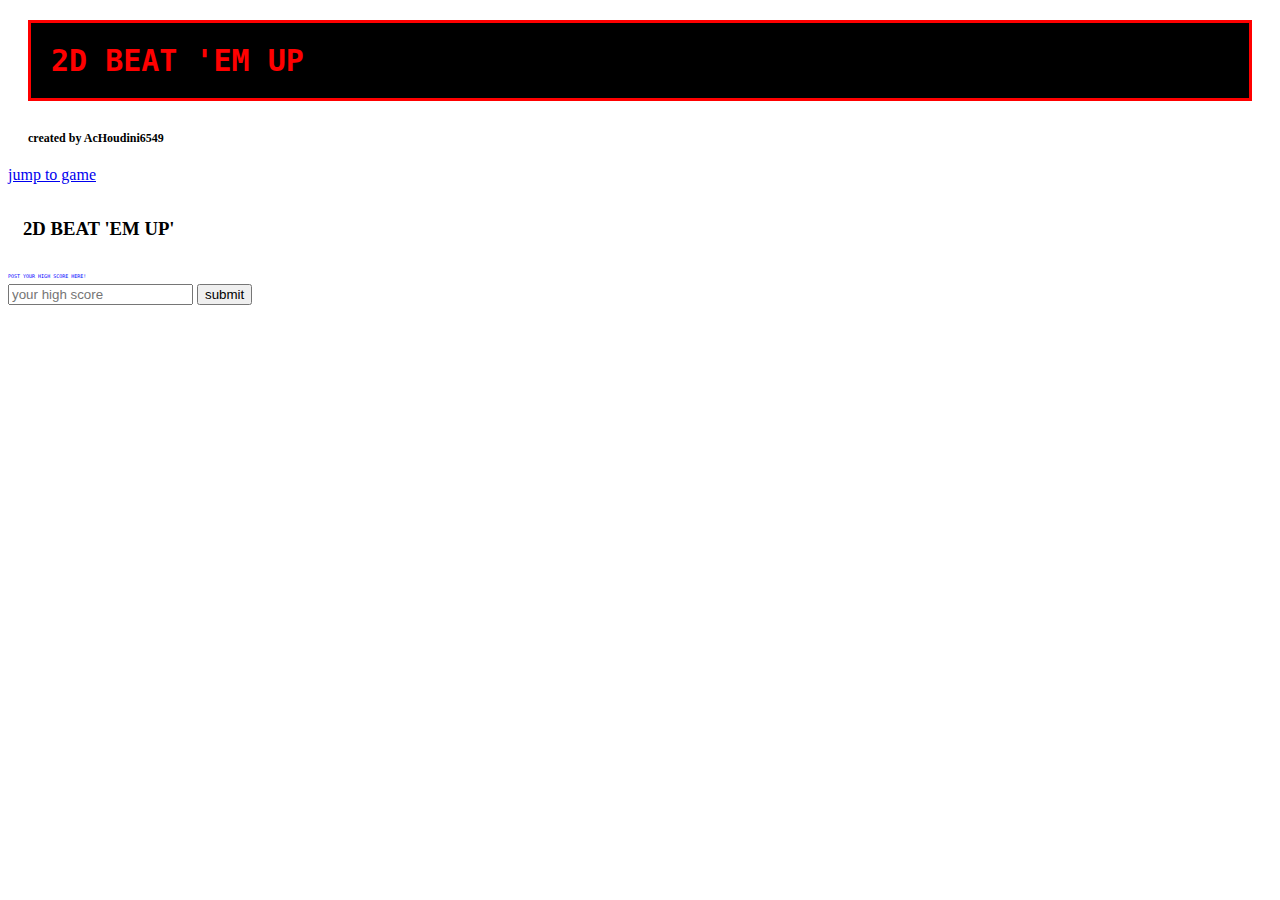
==== index.html @ 1dd3919d "adjusted padding and margins" ====
<!DOCTYPE html>
<html>
<head>
  <meta http-equiv="content-type" content="text/html; charset=UTF-8">
  <title></title>
  <meta http-equiv="content-type" content="text/html; charset=UTF-8">
  <meta name="robots" content="noindex, nofollow">
  <meta name="googlebot" content="noindex, nofollow">
  <meta name="viewport" content="width=device-width, initial-scale=1">


  <script
    type="text/javascript"
    src="/js/lib/dummy.js"
    
  ></script>

    <link rel="stylesheet" type="text/css" href="/css/result-light.css">


  <style id="compiled-css" type="text/css">
      
h1 {
  font-size: 30px;
    font-family: monospace;
    color: red;
  border-color: blue;
  border: 5px;
  border: solid;
  background-color: black; 
  padding: 20px;
  margin: 20px;
}
h2 {
  font-size: 12px;
  padding: 10px;
  margin: 10px
}
p{
  font-size: 5px;
  font-family: monospace;
  color: blue;
}
h3 {
  padding: 15px;
}
  </style>


  <!-- TODO: Missing CoffeeScript 2 -->

  <script type="text/javascript">//<![CDATA[

    window.onload=function(){
      


    }

  //]]></script>

</head>
<body>
    <main>
<h1>
2D BEAT 'EM UP
</h1>

<h2>
created by AcHoudini6549
</h2>

<a href="#game">jump to game</a>

<h3>
<game id="game"> 2D BEAT 'EM UP'</game>
</h3>
<p>
POST YOUR HIGH SCORE HERE!
</p>
<form action="submit score">
<input type="text" placeholder="your high score" required> 
</placeholder>
<button type="submit">
submit
</button>
</form>
</main>

  
  <script>
    // tell the embed parent frame the height of the content
    if (window.parent && window.parent.parent){
      window.parent.parent.postMessage(["resultsFrame", {
        height: document.body.getBoundingClientRect().height,
        slug: "n7ogark6"
      }], "*")
    }

    // always overwrite window.name, in case users try to set it manually
    window.name = "result"
  </script>
</body>
</html>
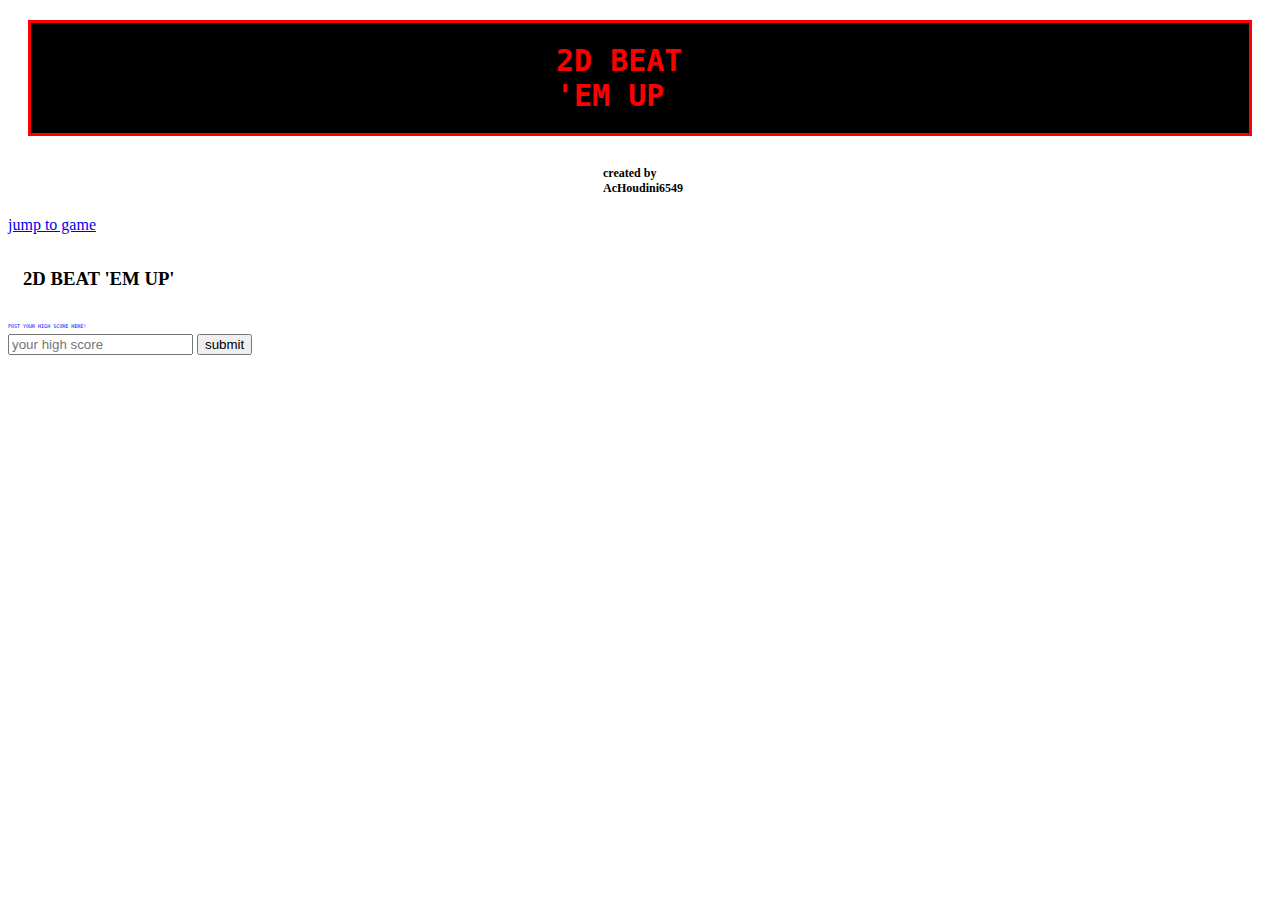
==== commit d468fd83: "centered text" ====
--- a/index.html
+++ b/index.html
@@ -29,13 +29,19 @@
   border: 5px;
   border: solid;
   background-color: black; 
-  padding: 20px;
+  padding-bottom: 20px;
+  padding-top: 20px;
+  padding-right: 525px;
+  padding-left: 525px;
   margin: 20px;
 }
 h2 {
   font-size: 12px;
-  padding: 10px;
-  margin: 10px
+  padding-top: 10px;
+  padding-bottom: 10px;
+  padding-left: 585px;
+  padding-right: 585px;
+  margin: 10px;
 }
 p{
   font-size: 5px;
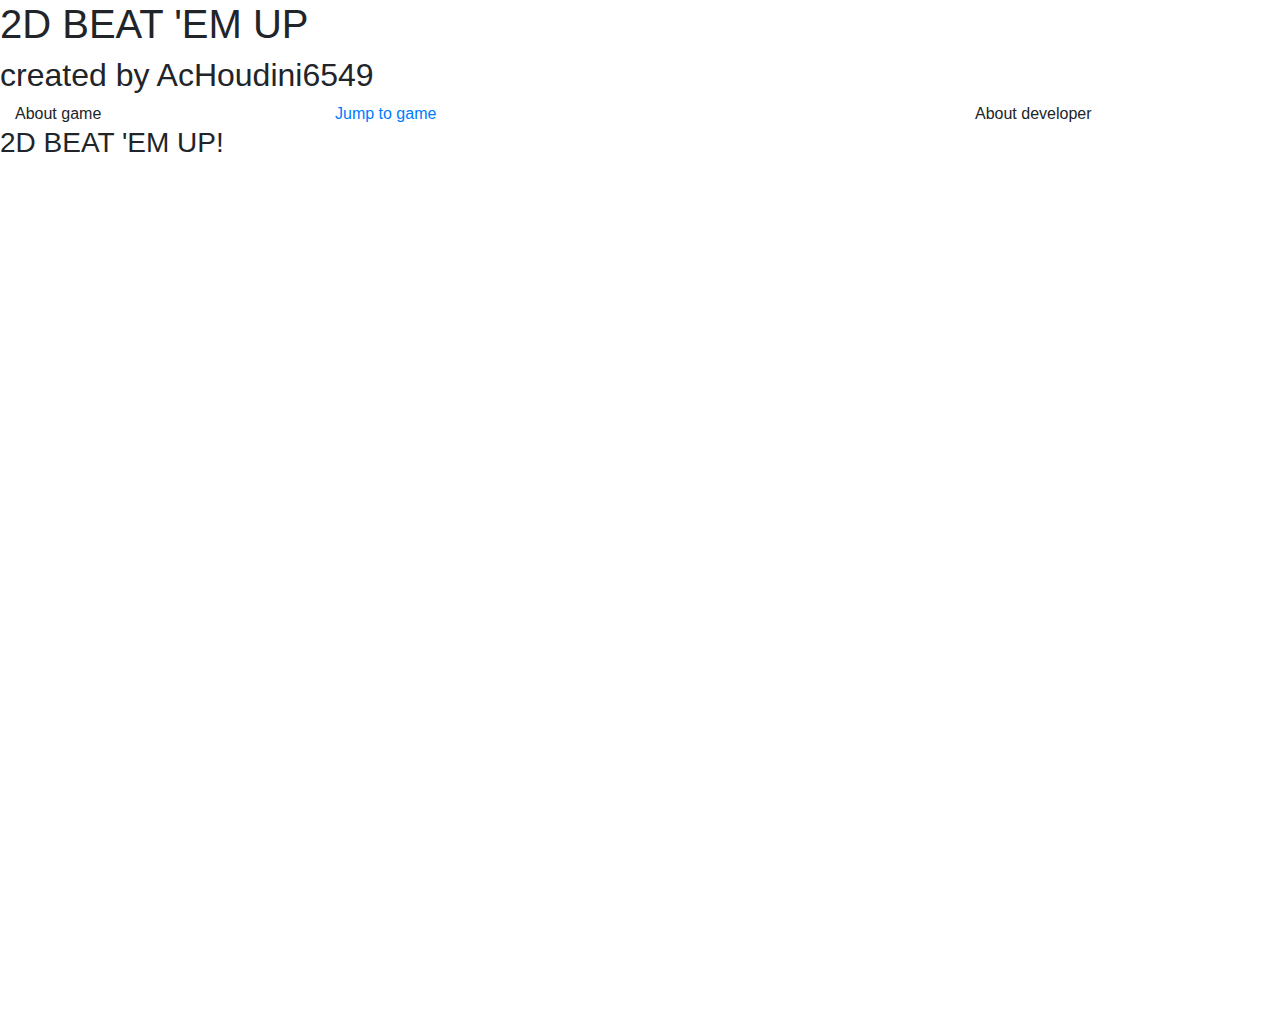
==== commit d2d67995: "removed style tags replaced with css folder" ====
--- a/index.html
+++ b/index.html
@@ -1,111 +1,44 @@
-
 <!DOCTYPE html>
 <html>
-<head>
-  <meta http-equiv="content-type" content="text/html; charset=UTF-8">
-  <title></title>
-  <meta http-equiv="content-type" content="text/html; charset=UTF-8">
-  <meta name="robots" content="noindex, nofollow">
-  <meta name="googlebot" content="noindex, nofollow">
-  <meta name="viewport" content="width=device-width, initial-scale=1">
+    <head>
+     <link rel="stylesheet" href="myStyle.css">
 
-
-  <script
-    type="text/javascript"
-    src="/js/lib/dummy.js"
-    
-  ></script>
-
-    <link rel="stylesheet" type="text/css" href="/css/result-light.css">
-
-
-  <style id="compiled-css" type="text/css">
-      
-h1 {
-  font-size: 30px;
-    font-family: monospace;
-    color: red;
-  border-color: blue;
-  border: 5px;
-  border: solid;
-  background-color: black; 
-  padding-bottom: 20px;
-  padding-top: 20px;
-  padding-right: 525px;
-  padding-left: 525px;
-  margin: 20px;
-}
-h2 {
-  font-size: 12px;
-  padding-top: 10px;
-  padding-bottom: 10px;
-  padding-left: 585px;
-  padding-right: 585px;
-  margin: 10px;
-}
-p{
-  font-size: 5px;
-  font-family: monospace;
-  color: blue;
-}
-h3 {
-  padding: 15px;
-}
-  </style>
-
-
-  <!-- TODO: Missing CoffeeScript 2 -->
-
-  <script type="text/javascript">//<![CDATA[
-
-    window.onload=function(){
-      
-
-
-    }
-
-  //]]></script>
-
-</head>
+    <link rel="stylesheet" href="https://stackpath.bootstrapcdn.com/bootstrap/4.3.1/css/bootstrap.min.css" integrity="sha384-ggOyR0iXCbMQv3Xipma34MD+dH/1fQ784/j6cY/iJTQUOhcWr7x9JvoRxT2MZw1T" crossorigin="anonymous">
+    </head>
 <body>
     <main>
-<h1>
-2D BEAT 'EM UP
-</h1>
+        <h1>
+        2D BEAT 'EM UP
+        </h1>
+        
+        <h2>
+        created by AcHoudini6549
+        </h2>
+        
+    </main>
+    <div class="container-fluid">
+        <div class="row">
+            <div class="col-3">
+                About game
+            </div>
+            <div class="col-6">
+                <a style="display: block;" href="#game">Jump to game</a>
+            </div>
+            <div class="col-3">
+                About developer
+            </div>
+        </div>
+    </div>
 
-<h2>
-created by AcHoudini6549
-</h2>
+    <div id="game" style="height: 100vh;">
+        <h3>    
+        2D BEAT 'EM UP!
+        </h3>
+    </div>
 
-<a href="#game">jump to game</a>
+    <script src="https://code.jquery.com/jquery-3.3.1.slim.min.js" integrity="sha384-q8i/X+965DzO0rT7abK41JStQIAqVgRVzpbzo5smXKp4YfRvH+8abtTE1Pi6jizo" crossorigin="anonymous"></script>
+    <script src="https://cdnjs.cloudflare.com/ajax/libs/popper.js/1.14.7/umd/popper.min.js" integrity="sha384-UO2eT0CpHqdSJQ6hJty5KVphtPhzWj9WO1clHTMGa3JDZwrnQq4sF86dIHNDz0W1" crossorigin="anonymous"></script>
+    <script src="https://stackpath.bootstrapcdn.com/bootstrap/4.3.1/js/bootstrap.min.js" integrity="sha384-JjSmVgyd0p3pXB1rRibZUAYoIIy6OrQ6VrjIEaFf/nJGzIxFDsf4x0xIM+B07jRM" crossorigin="anonymous"></script>
+</body>
 
-<h3>
-<game id="game"> 2D BEAT 'EM UP'</game>
-</h3>
-<p>
-POST YOUR HIGH SCORE HERE!
-</p>
-<form action="submit score">
-<input type="text" placeholder="your high score" required> 
-</placeholder>
-<button type="submit">
-submit
-</button>
-</form>
-</main>
-
-  
-  <script>
-    // tell the embed parent frame the height of the content
-    if (window.parent && window.parent.parent){
-      window.parent.parent.postMessage(["resultsFrame", {
-        height: document.body.getBoundingClientRect().height,
-        slug: "n7ogark6"
-      }], "*")
-    }
-
-    // always overwrite window.name, in case users try to set it manually
-    window.name = "result"
-  </script>
-</body>
-</html>
+</html>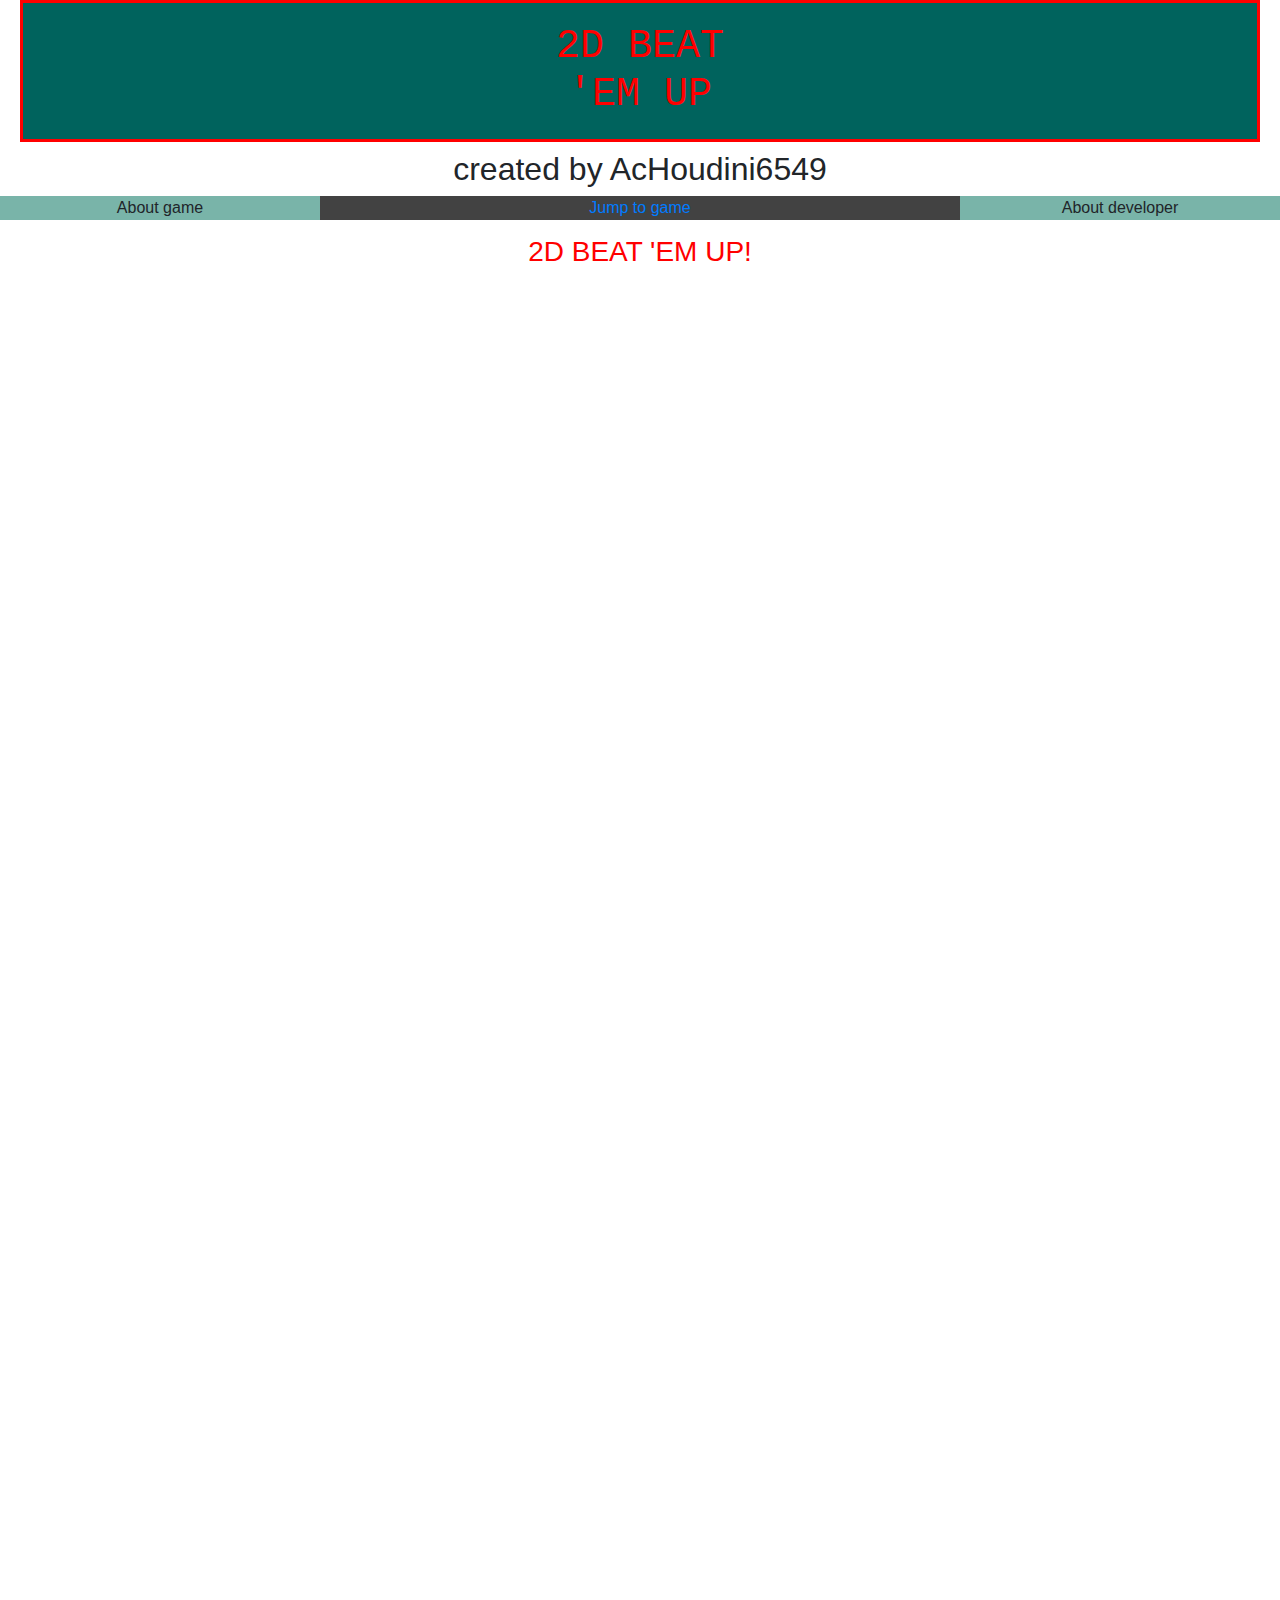
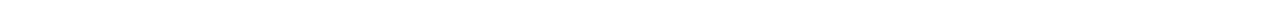
==== commit d9fb0679: "added a footer and added link to js code" ====
--- a/index.html
+++ b/index.html
@@ -39,6 +39,10 @@
     <script src="https://code.jquery.com/jquery-3.3.1.slim.min.js" integrity="sha384-q8i/X+965DzO0rT7abK41JStQIAqVgRVzpbzo5smXKp4YfRvH+8abtTE1Pi6jizo" crossorigin="anonymous"></script>
     <script src="https://cdnjs.cloudflare.com/ajax/libs/popper.js/1.14.7/umd/popper.min.js" integrity="sha384-UO2eT0CpHqdSJQ6hJty5KVphtPhzWj9WO1clHTMGa3JDZwrnQq4sF86dIHNDz0W1" crossorigin="anonymous"></script>
     <script src="https://stackpath.bootstrapcdn.com/bootstrap/4.3.1/js/bootstrap.min.js" integrity="sha384-JjSmVgyd0p3pXB1rRibZUAYoIIy6OrQ6VrjIEaFf/nJGzIxFDsf4x0xIM+B07jRM" crossorigin="anonymous"></script>
+    <canvas id="myCanvas" width="500px" height="500px"></canvas>
 </body>
+<footer>
+    <script src="myGame.js"></script>
+</footer>
 
 </html>--- a/myStyle.css
+++ b/myStyle.css
@@ -0,0 +1,36 @@
+h1 {
+    font-size: 30px;
+      font-family: monospace;
+      color: red;
+    border-color: blue;
+    border: 5px;
+    border: solid;
+    background-color: #00635D; 
+    padding-bottom: 20px;
+    padding-top: 20px;
+    padding-right: 525px;
+    padding-left: 525px;
+    margin: 20px;
+  }
+  h2 {
+    font-size: 12px;
+    margin: 10px;
+  }
+  p{
+    font-size: 5px;
+    font-family: monospace;
+    color: blue;
+  }
+  h3 {
+    padding: 15px;
+    color: red;
+  }
+  *{
+      text-align: center;
+  }
+  .col-3{
+      background-color: #79B4A9;
+  }
+  .col-6{
+      background-color: #424242;
+  }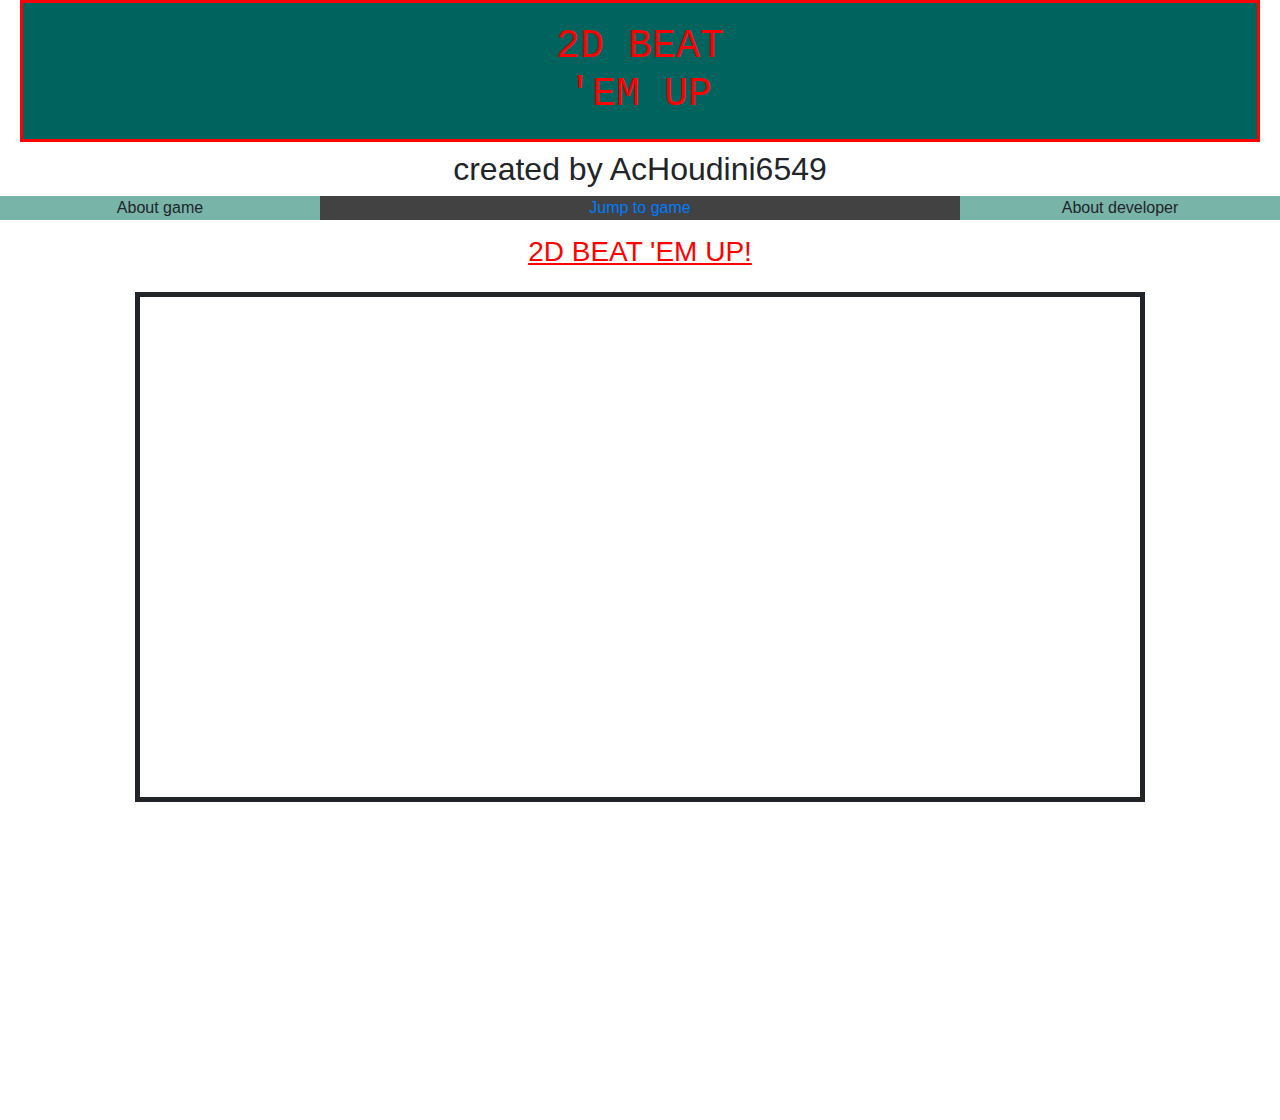
==== commit f2c2bb15: "added canvas border and centered it below h3 text" ====
--- a/index.html
+++ b/index.html
@@ -33,16 +33,19 @@
     <div id="game" style="height: 100vh;">
         <h3>    
         2D BEAT 'EM UP!
-        </h3>
+    </h3>
+    <h4>
+        <canvas id="myCanvas" width="1000px" height="500px"></canvas>
+    </h4>
     </div>
 
     <script src="https://code.jquery.com/jquery-3.3.1.slim.min.js" integrity="sha384-q8i/X+965DzO0rT7abK41JStQIAqVgRVzpbzo5smXKp4YfRvH+8abtTE1Pi6jizo" crossorigin="anonymous"></script>
     <script src="https://cdnjs.cloudflare.com/ajax/libs/popper.js/1.14.7/umd/popper.min.js" integrity="sha384-UO2eT0CpHqdSJQ6hJty5KVphtPhzWj9WO1clHTMGa3JDZwrnQq4sF86dIHNDz0W1" crossorigin="anonymous"></script>
     <script src="https://stackpath.bootstrapcdn.com/bootstrap/4.3.1/js/bootstrap.min.js" integrity="sha384-JjSmVgyd0p3pXB1rRibZUAYoIIy6OrQ6VrjIEaFf/nJGzIxFDsf4x0xIM+B07jRM" crossorigin="anonymous"></script>
-    <canvas id="myCanvas" width="500px" height="500px"></canvas>
 </body>
 <footer>
     <script src="myGame.js"></script>
+    
 </footer>
 
 </html>--- a/myStyle.css
+++ b/myStyle.css
@@ -24,6 +24,8 @@
   h3 {
     padding: 15px;
     color: red;
+    text-decoration: underline;
+    text-decoration: bold;
   }
   *{
       text-align: center;
@@ -33,4 +35,8 @@
   }
   .col-6{
       background-color: #424242;
+  }
+  #myCanvas {
+    border: 5px solid;
+    box-align: center;
   }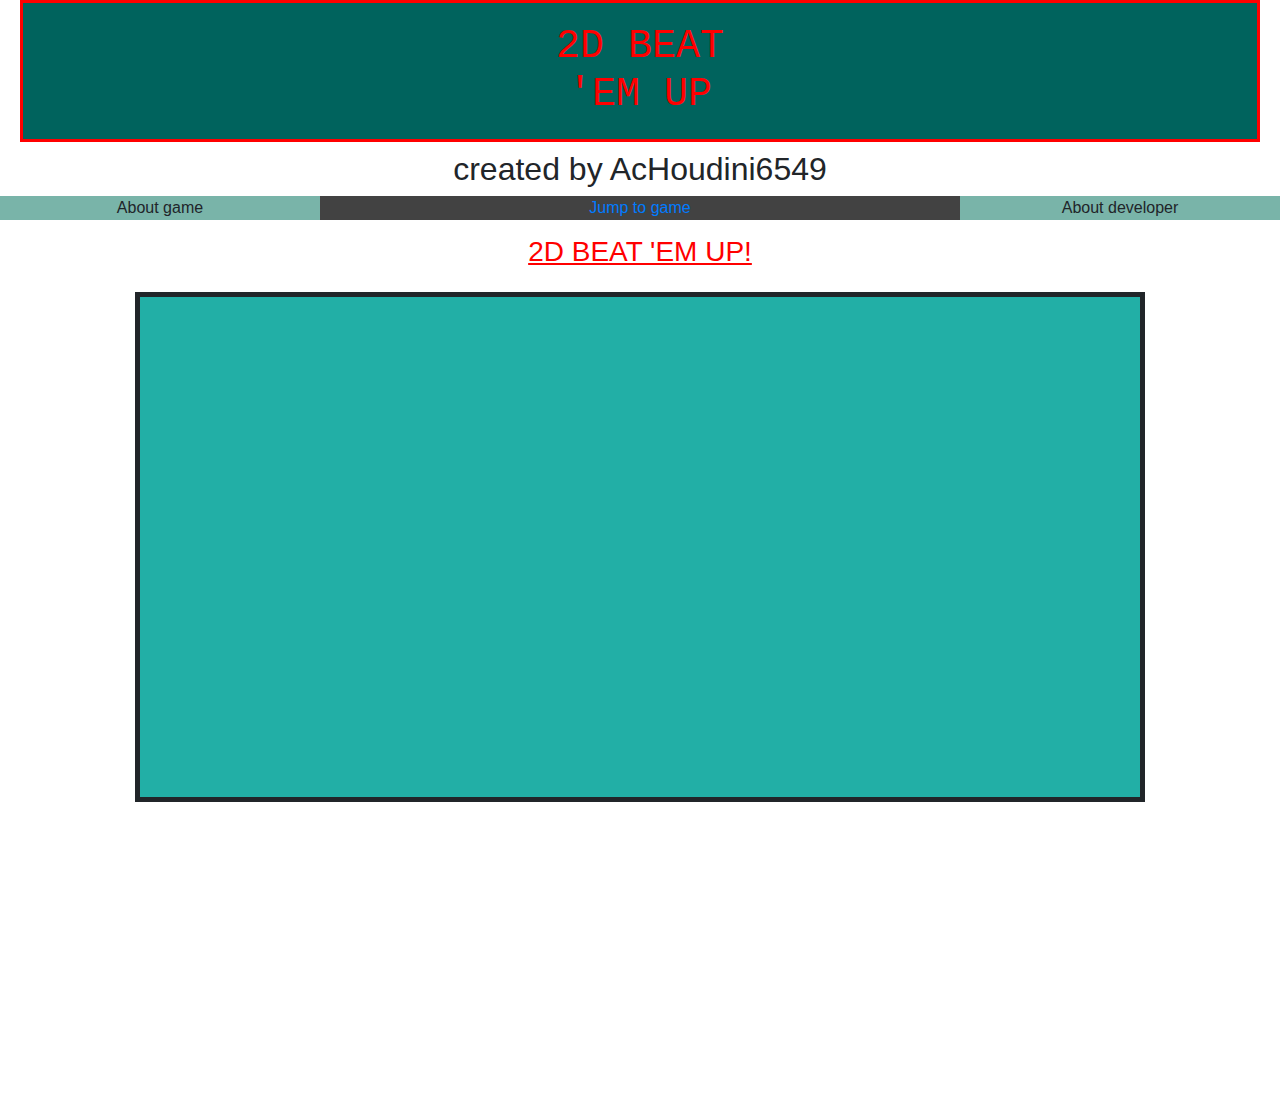
==== commit 26eeb28c: "created file to learn a game loop render issues on main site" ====
--- a/index.html
+++ b/index.html
@@ -36,16 +36,16 @@
     </h3>
     <h4>
         <canvas id="myCanvas" width="1000px" height="500px"></canvas>
-    </h4>
+     </h4>
     </div>
 
     <script src="https://code.jquery.com/jquery-3.3.1.slim.min.js" integrity="sha384-q8i/X+965DzO0rT7abK41JStQIAqVgRVzpbzo5smXKp4YfRvH+8abtTE1Pi6jizo" crossorigin="anonymous"></script>
     <script src="https://cdnjs.cloudflare.com/ajax/libs/popper.js/1.14.7/umd/popper.min.js" integrity="sha384-UO2eT0CpHqdSJQ6hJty5KVphtPhzWj9WO1clHTMGa3JDZwrnQq4sF86dIHNDz0W1" crossorigin="anonymous"></script>
     <script src="https://stackpath.bootstrapcdn.com/bootstrap/4.3.1/js/bootstrap.min.js" integrity="sha384-JjSmVgyd0p3pXB1rRibZUAYoIIy6OrQ6VrjIEaFf/nJGzIxFDsf4x0xIM+B07jRM" crossorigin="anonymous"></script>
 </body>
+
 <footer>
     <script src="myGame.js"></script>
-    
 </footer>
 
 </html>--- a/myStyle.css
+++ b/myStyle.css
@@ -38,5 +38,5 @@
   }
   #myCanvas {
     border: 5px solid;
-    box-align: center;
+    background-color: rgb(34, 175, 166);
   }